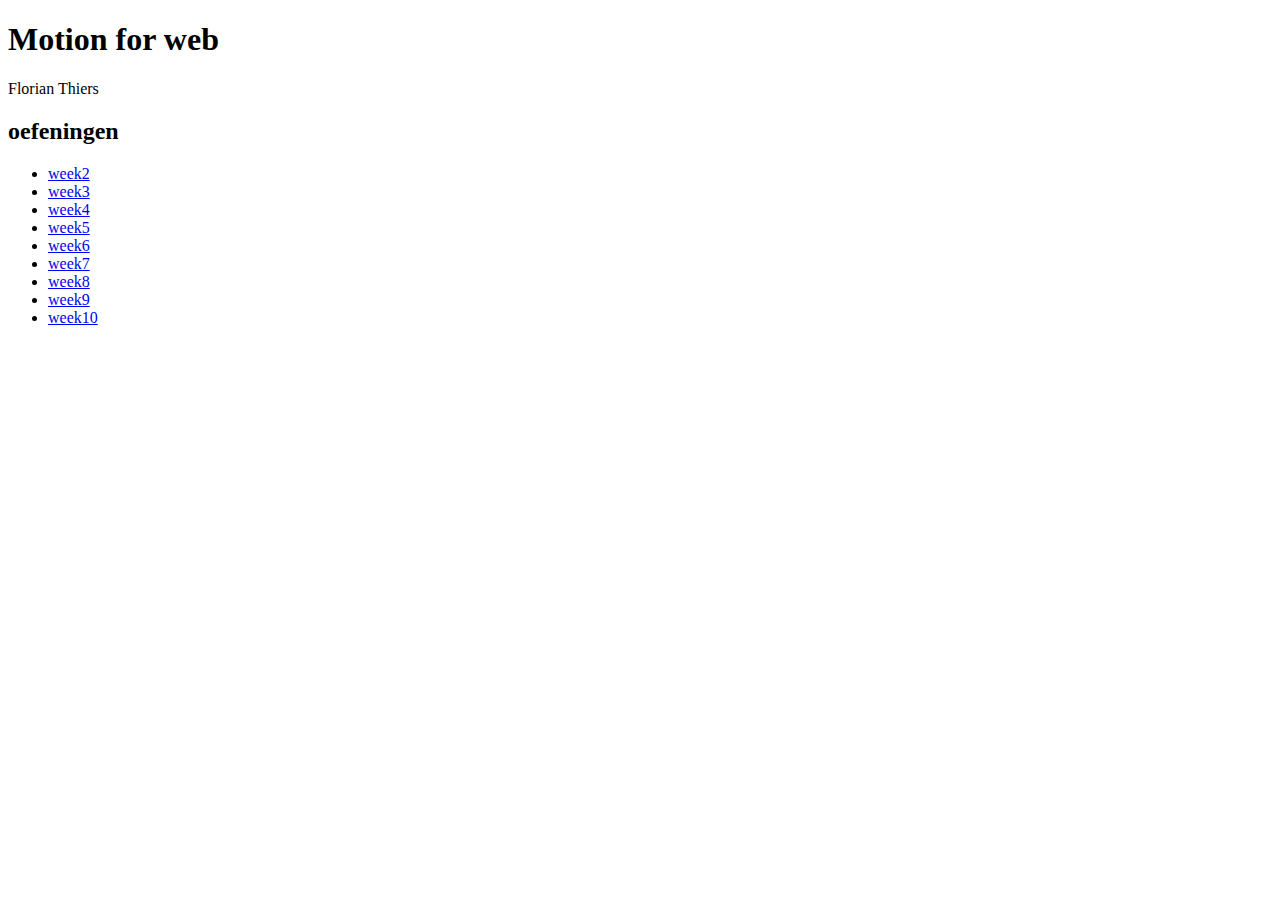
==== motion/index.html @ 0bd137d5 "new" ====
<!DOCTYPE html>
<html lang="en">
<head>
    <meta charset="UTF-8">
    <meta http-equiv="X-UA-Compatible" content="IE=edge">
    <meta name="viewport" content="width=device-width, initial-scale=1.0">
    <link rel="stylesheet" href="style.css">
    <title>Motion 4 Web</title>
</head>
<body>
    <h1>Motion for web</h1>
    <p>Florian Thiers</p>
    <h2>oefeningen</h2>
    <ul>
        <li><a href="/week2/index.html">week2</a></li>
        <li><a href="./week3">week3</a></li>
        <li><a href="./week4">week4</a></li>
        <li><a href="./week5">week5</a></li>
        <li><a href="./week6">week6</a></li>
        <li><a href="./week7">week7</a></li>
        <li><a href="./week8">week8</a></li>
        <li><a href="./week9">week9</a></li>
        <li><a href="./week10">week10</a></li>

    </ul>
</body>
</html>
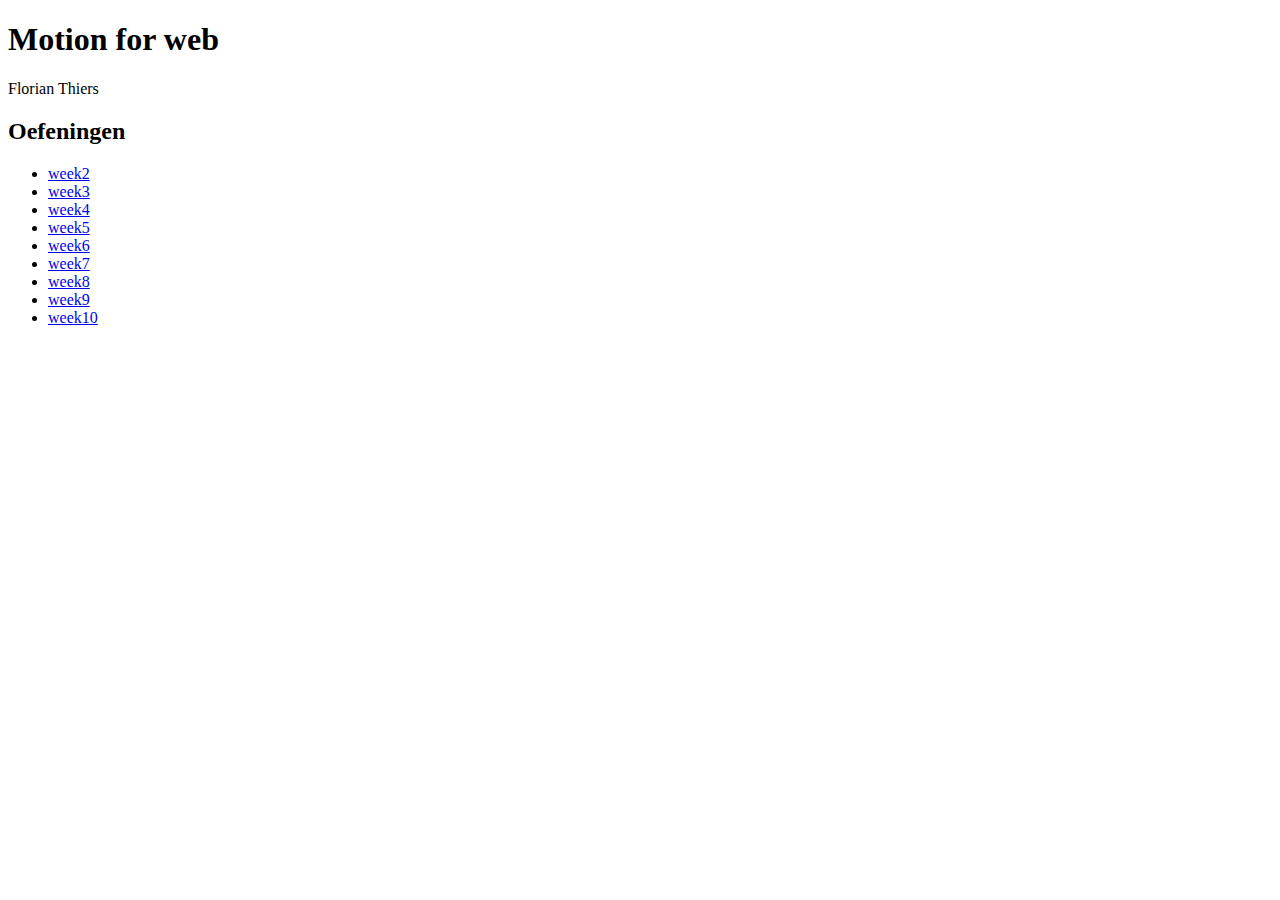
==== commit 95f5a5df: "fix" ====
--- a/motion/index.html
+++ b/motion/index.html
@@ -10,7 +10,7 @@
 <body>
     <h1>Motion for web</h1>
     <p>Florian Thiers</p>
-    <h2>oefeningen</h2>
+    <h2>Oefeningen</h2>
     <ul>
         <li><a href="/week2/index.html">week2</a></li>
         <li><a href="./week3">week3</a></li>
